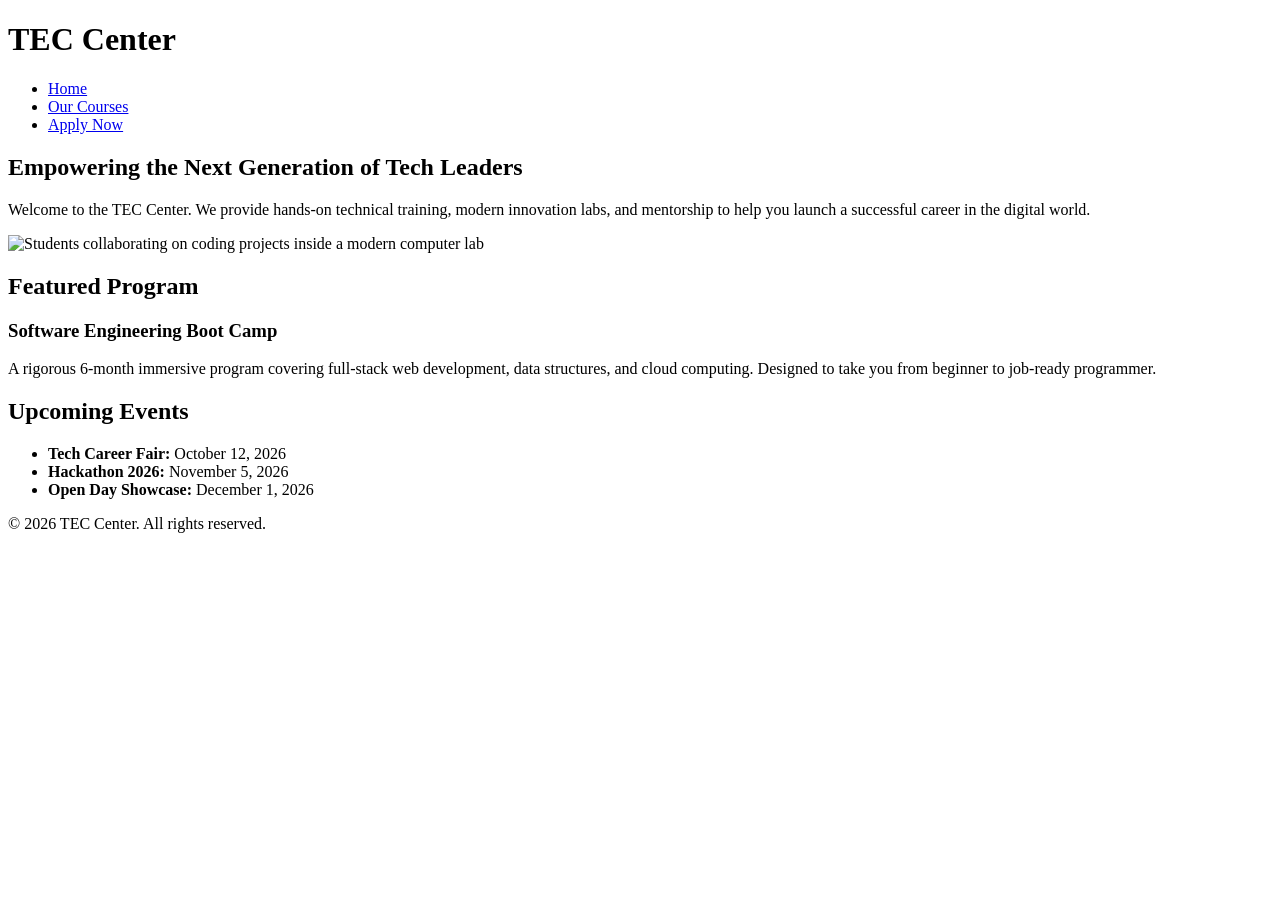
==== index.html @ 6c17960c "Update index.html" ====
<!DOCTYPE html>
<html lang="en">
<head>
    <meta charset="UTF-8">
    <meta name="viewport" content="width=device-width, initial-scale=1.0">
    <title>Home - TEC Center</title>
</head>
<body>

    <!-- Main Navigation Header -->
    <header>
        <h1>TEC Center</h1>
        <nav aria-label="Main Navigation">
            <ul>
                <li><a href="index.html" aria-current="page">Home</a></li>
                <li><a href="courses.html">Our Courses</a></li>
                <li><a href="apply.html">Apply Now</a></li>
            </ul>
        </nav>
    </header>

    <!-- Main Content Area -->
    <main>
        <section>
            <h2>Empowering the Next Generation of Tech Leaders</h2>
            <p>Welcome to the TEC Center. We provide hands-on technical training, modern innovation labs, and mentorship to help you launch a successful career in the digital world.</p>
            <img src="tech-center-campus.jpg" alt="Students collaborating on coding projects inside a modern computer lab" width="600">
        </section>

        <section>
            <h2>Featured Program</h2>
            <article>
                <h3>Software Engineering Boot Camp</h3>
                <p>A rigorous 6-month immersive program covering full-stack web development, data structures, and cloud computing. Designed to take you from beginner to job-ready programmer.</p>
            </article>
        </section>

        <!-- Sidebar Content -->
        <aside>
            <h2>Upcoming Events</h2>
            <ul>
                <li><strong>Tech Career Fair:</strong> October 12, 2026</li>
                <li><strong>Hackathon 2026:</strong> November 5, 2026</li>
                <li><strong>Open Day Showcase:</strong> December 1, 2026</li>
            </ul>
        </aside>
    </main>

    <!-- Footer Area -->
    <footer>
        <p>&copy; 2026 TEC Center. All rights reserved.</p>
    </footer>

</body>
</html>
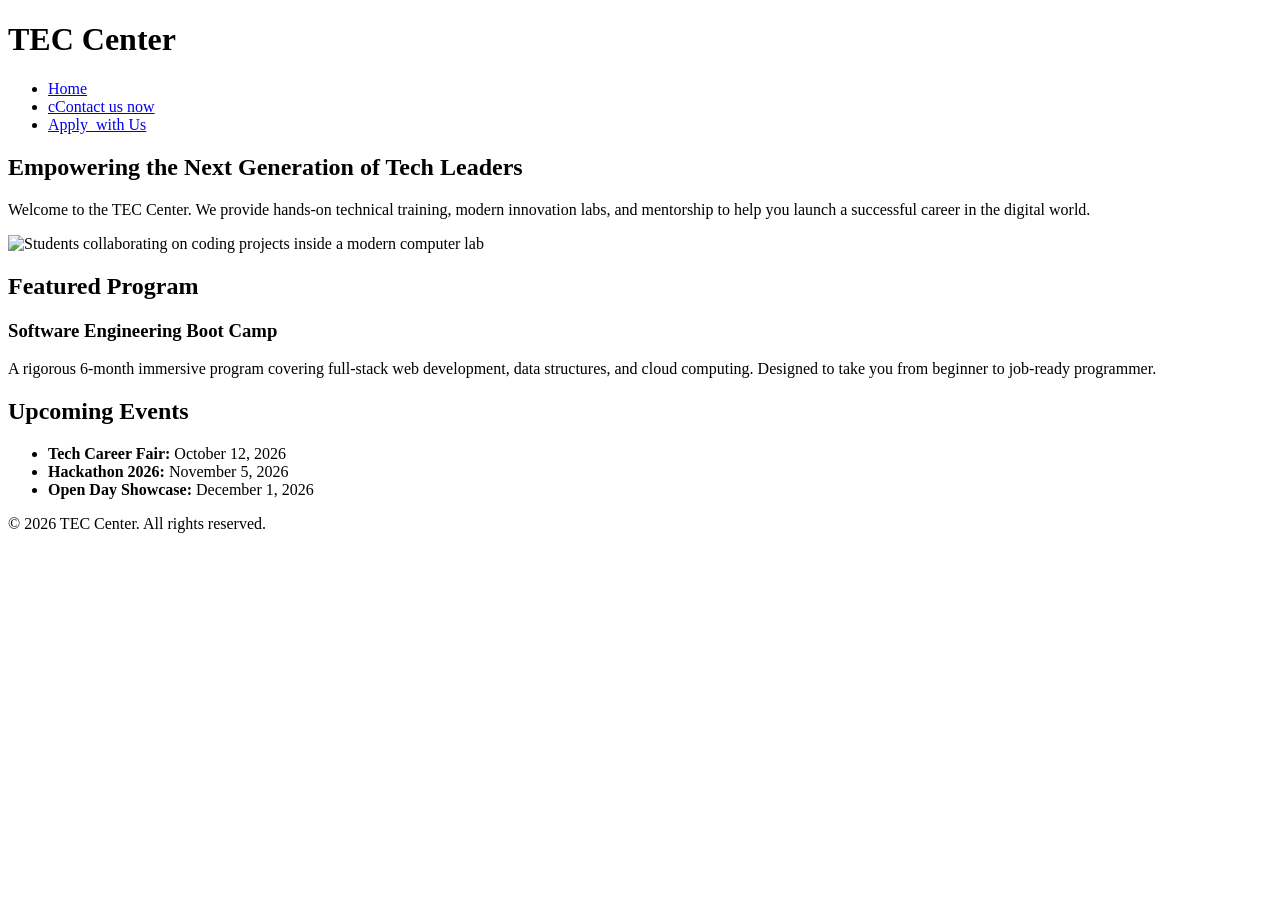
==== commit 76a9adfc: "Update index.html" ====
--- a/index.html
+++ b/index.html
@@ -7,24 +7,23 @@
 </head>
 <body>
 
-    <!-- Main Navigation Header -->
     <header>
         <h1>TEC Center</h1>
         <nav aria-label="Main Navigation">
             <ul>
                 <li><a href="index.html" aria-current="page">Home</a></li>
-                <li><a href="courses.html">Our Courses</a></li>
-                <li><a href="apply.html">Apply Now</a></li>
+                <li><a href="contact.html">cContact us now</a></li>
+                <li><a href="apply_with_us.html">Apply_with Us</a></li>
             </ul>
         </nav>
     </header>
 
-    <!-- Main Content Area -->
     <main>
         <section>
             <h2>Empowering the Next Generation of Tech Leaders</h2>
             <p>Welcome to the TEC Center. We provide hands-on technical training, modern innovation labs, and mentorship to help you launch a successful career in the digital world.</p>
-            <img src="tech-center-campus.jpg" alt="Students collaborating on coding projects inside a modern computer lab" width="600">
+            <img src="tech-center-campus.jpg" 
+                alt="Students collaborating on coding projects inside a modern computer lab" width="600">
         </section>
 
         <section>
@@ -35,7 +34,6 @@
             </article>
         </section>
 
-        <!-- Sidebar Content -->
         <aside>
             <h2>Upcoming Events</h2>
             <ul>
@@ -46,7 +44,6 @@
         </aside>
     </main>
 
-    <!-- Footer Area -->
     <footer>
         <p>&copy; 2026 TEC Center. All rights reserved.</p>
     </footer>
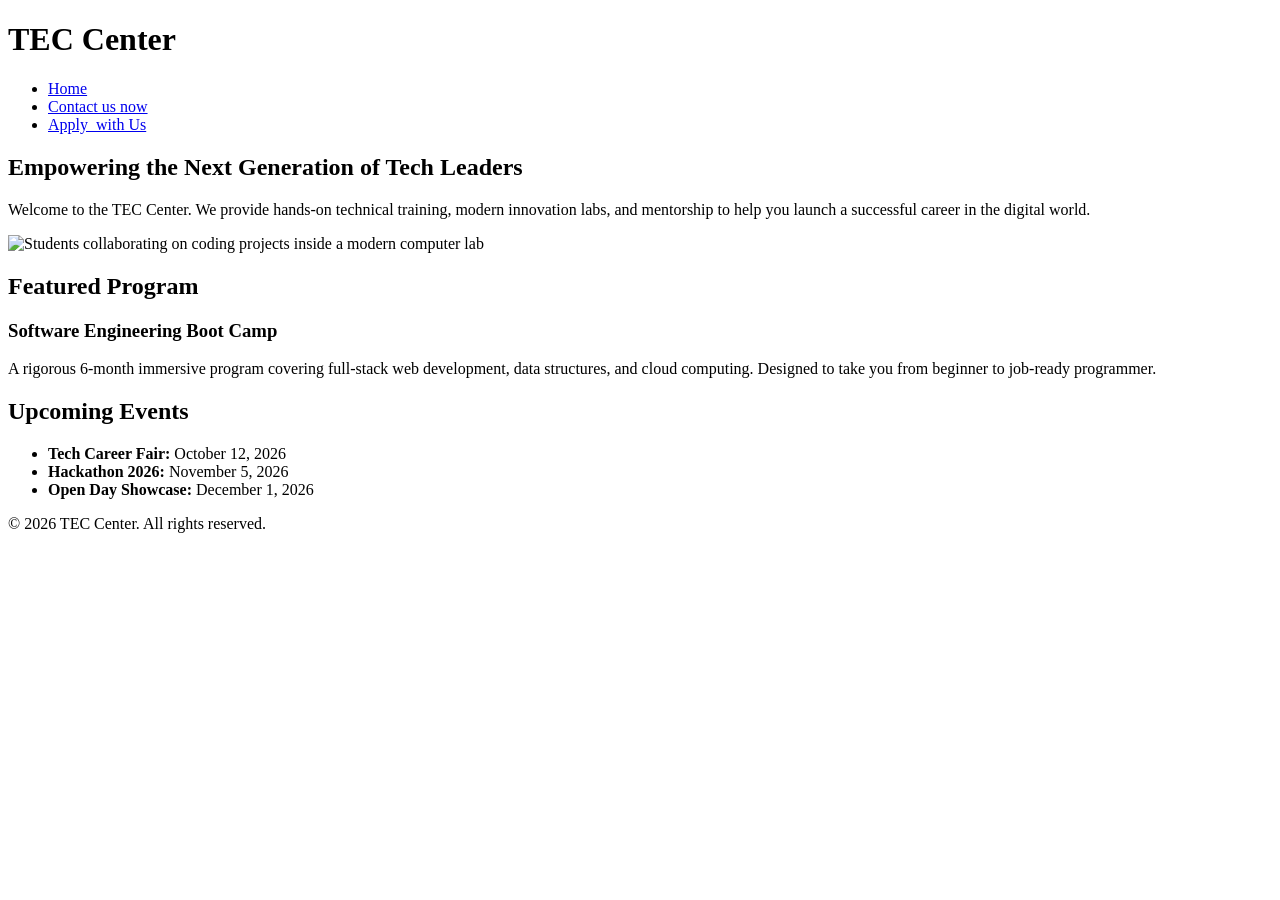
==== commit 07a3a006: "Update index.html" ====
--- a/index.html
+++ b/index.html
@@ -12,7 +12,7 @@
         <nav aria-label="Main Navigation">
             <ul>
                 <li><a href="index.html" aria-current="page">Home</a></li>
-                <li><a href="contact.html">cContact us now</a></li>
+                <li><a href="contact.html">Contact us now</a></li>
                 <li><a href="apply_with_us.html">Apply_with Us</a></li>
             </ul>
         </nav>
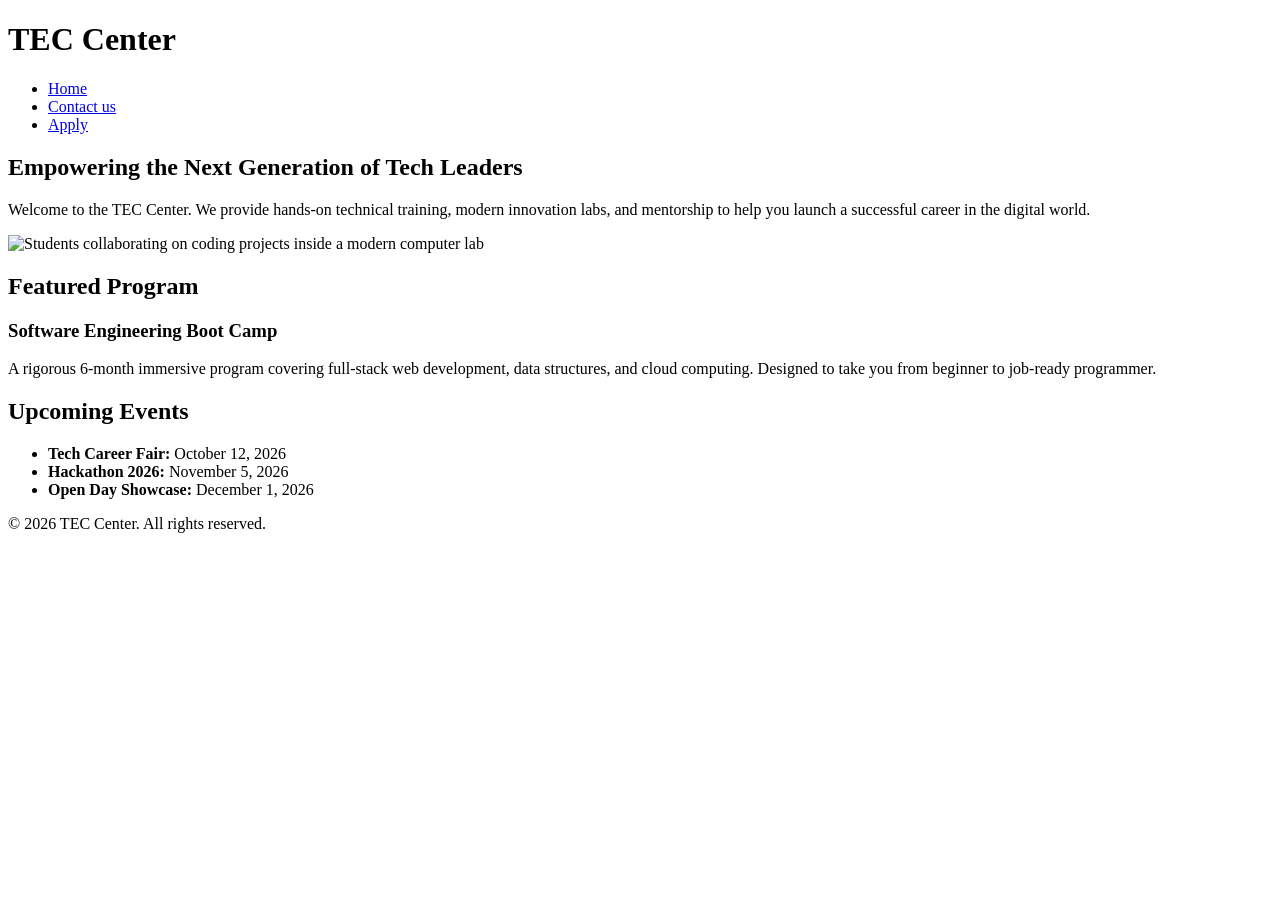
==== commit e91db185: "Update index.html" ====
--- a/index.html
+++ b/index.html
@@ -12,8 +12,8 @@
         <nav aria-label="Main Navigation">
             <ul>
                 <li><a href="index.html" aria-current="page">Home</a></li>
-                <li><a href="contact.html">Contact us now</a></li>
-                <li><a href="apply_with_us.html">Apply_with Us</a></li>
+                <li><a href="contact.html">Contact us</a></li>
+                <li><a href="apply_with_us.html">Apply </a></li>
             </ul>
         </nav>
     </header>
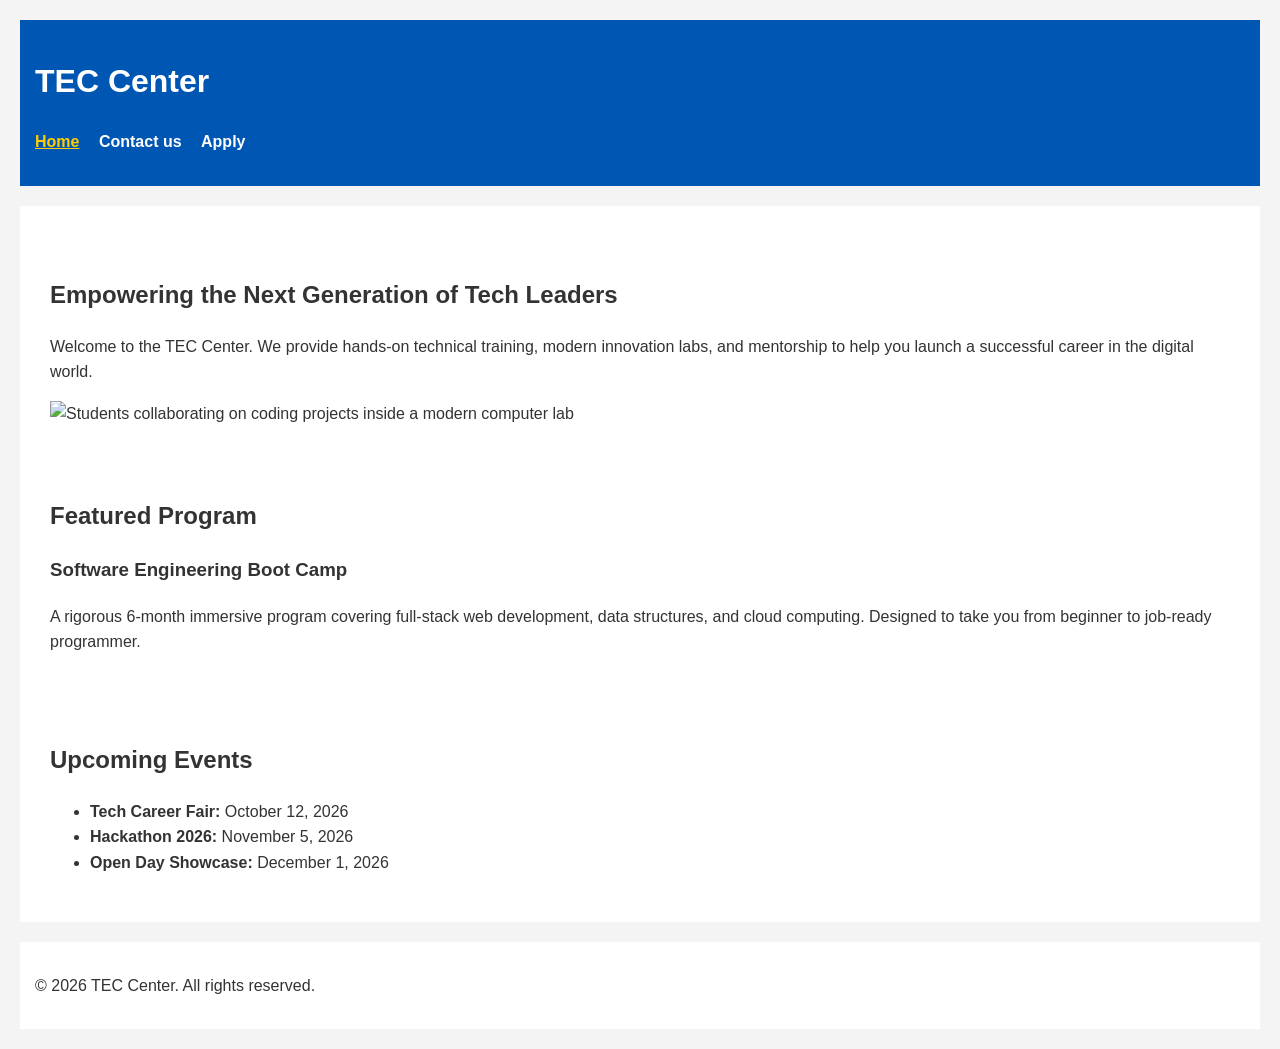
==== commit 835cf660: "Update index.html" ====
--- a/index.html
+++ b/index.html
@@ -4,6 +4,8 @@
     <meta charset="UTF-8">
     <meta name="viewport" content="width=device-width, initial-scale=1.0">
     <title>Home - TEC Center</title>
+    <link rel="stylesheet" href="style.css">
+
 </head>
 <body>
 
--- a/style.css
+++ b/style.css
@@ -0,0 +1,59 @@
+body {
+    font-family: Arial, sans-serif;
+    line-height: 1.6;
+    margin: 20px;
+    background-color: #f4f4f4;
+    color: #333;
+}
+
+header {
+    background-color: #0056b3; /* Tech blue */
+    color: white;
+    padding: 15px;
+}
+
+nav ul {
+    list-style: none;
+    padding: 0;
+}
+
+nav li {
+    display: inline;
+    margin-right: 15px;
+}
+
+nav a {
+    color: white;
+    text-decoration: none;
+    font-weight: bold;
+}
+
+nav a[aria-current="page"] {
+    text-decoration: underline;
+    color: #ffcc00;
+}
+
+main, section, aside, footer {
+    margin-top: 20px;
+    background-color: white;
+    padding: 15px;
+}
+
+input, select, textarea {
+    width: 100%;
+    padding: 8px;
+    margin-top: 5px;
+    box-sizing: border-box;
+}
+
+button {
+    background-color: #0056b3;
+    color: white;
+    padding: 10px 20px;
+    border: none;
+    cursor: pointer;
+}
+
+button:hover {
+    background-color: #004085;
+}
